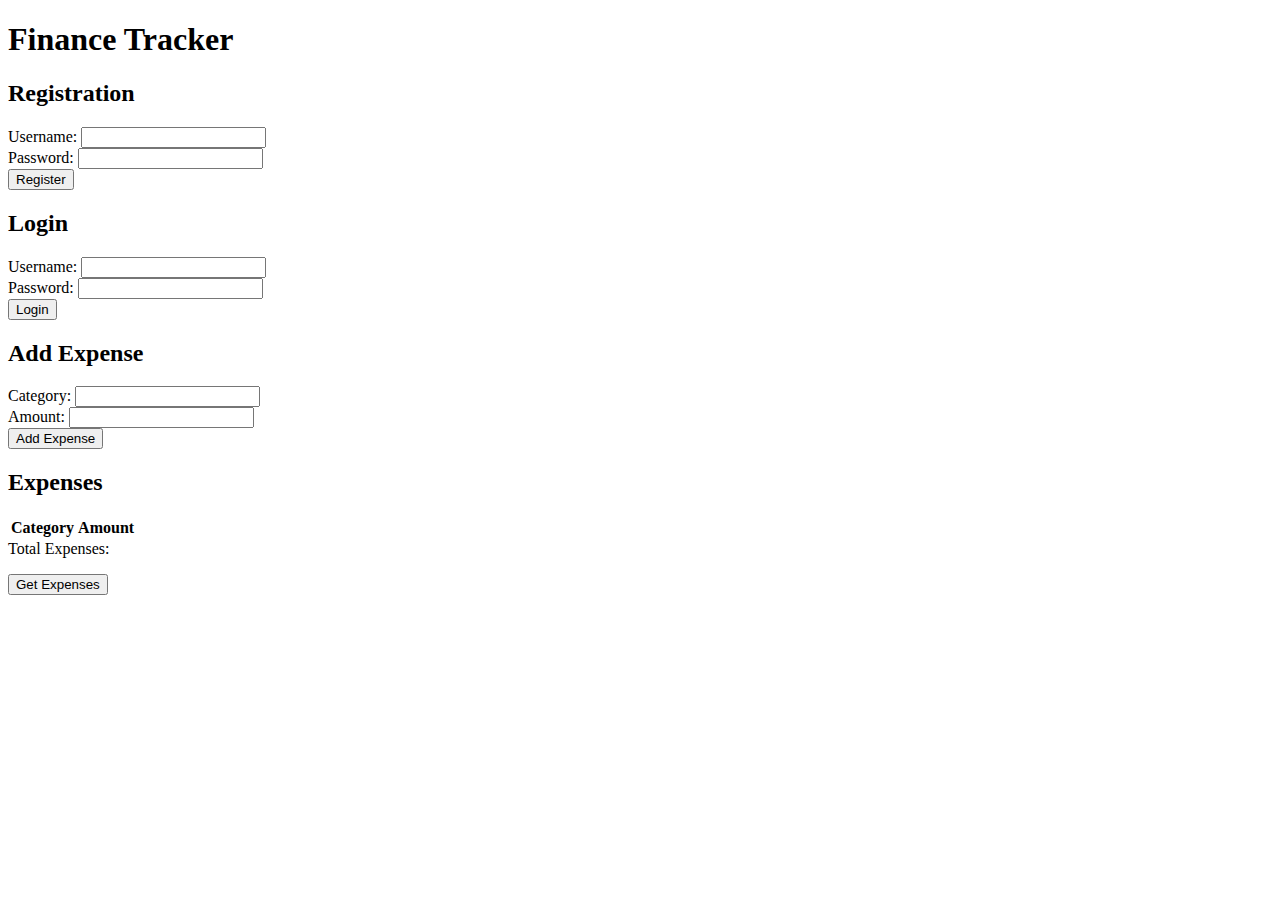
==== pagesHTML/index.html @ 010f8cfe "created user and expense struct, basic logic, htmlpage" ====
<!DOCTYPE html>
<html>
<head>
    <meta charset="UTF-8">
    <title>Finance Tracker</title>
</head>
<body>
    <h1>Finance Tracker</h1>

    <!-- Registration Form -->
    <h2>Registration</h2>
    <form action="/register" method="POST">
        <label for="username">Username:</label>
        <input type="text" id="username" name="username" required><br>

        <label for="password">Password:</label>
        <input type="password" id="password" name="password" required><br>

        <input type="submit" value="Register">
    </form>

    <!-- Login Form -->
    <h2>Login</h2>
    <form action="/login" method="POST">
        <label for="username">Username:</label>
        <input type="text" id="username" name="username" required><br>

        <label for="password">Password:</label>
        <input type="password" id="password" name="password" required><br>

        <input type="submit" value="Login">
    </form>

    <!-- Expenses Form -->
    <h2>Add Expense</h2>
    <form action="/expenses" method="POST">
        <label for="category">Category:</label>
        <input type="text" id="category" name="category" required><br>

        <label for="amount">Amount:</label>
        <input type="number" id="amount" name="amount" required><br>

        <input type="submit" value="Add Expense">
    </form>

    
    <!-- Expenses Table -->
<h2>Expenses</h2>
<table id="expenses-table">
    <thead>
        <tr>
            <th>Category</th>
            <th>Amount</th>
        </tr>
    </thead>
    <tbody id="expenses-list"></tbody>
</table>

<!-- Total Expenses -->
Total Expenses:
<p id="total-expenses"></p>

<!-- Get Expenses Button -->
<button id="get-expenses">Get Expenses</button>

<script>
    // Fetch expenses data and display them in the table
    function fetchExpenses() {
        fetch('/expenses')
            .then(response => response.json())
            .then(expenses => {
                const expensesList = document.getElementById('expenses-list');
                expensesList.innerHTML = '';

                let totalAmount = 0;

                expenses.forEach(expense => {
                    const row = document.createElement('tr');
                    const categoryCell = document.createElement('td');
                    const amountCell = document.createElement('td');

                    categoryCell.innerText = expense.category;
                    amountCell.innerText = expense.amount;

                    totalAmount += expense.amount;

                    row.appendChild(categoryCell);
                    row.appendChild(amountCell);
                    expensesList.appendChild(row);
                });

                const totalExpenses = document.getElementById('total-expenses');
                totalExpenses.innerText = `Total: $${totalAmount}`;
            })
            .catch(error => {
                console.error('Error:', error);
            });
    }

        // Set content type header to JSON for registration form
        document.querySelector('form[action="/register"]').addEventListener('submit', function(e) {
            e.preventDefault();
            const form = e.target;
            const formData = new FormData(form);
            const data = Object.fromEntries(formData.entries());
            const options = {
                method: 'POST',
                headers: {
                    'Content-Type': 'application/json'
                },
                body: JSON.stringify(data)
            };
            
            fetch(form.action, options)
                .then(response => {
                    if (response.ok) {
                        alert('Registration successful');
                    } else {
                        alert('Registration failed');
                    }
                })
                .catch(error => {
                    console.error('Error:', error);
                });
        });

        // JSON for log form
        document.querySelector('form[action="/login"]').addEventListener('submit', function(e) {
            e.preventDefault();
            const form = e.target;
            const formData = new FormData(form);
            const data = Object.fromEntries(formData.entries());
            const options = {
                method: 'POST',
                headers: {
                    'Content-Type': 'application/json'
                },
                body: JSON.stringify(data)
            };

            fetch(form.action, options)
                .then(response => {
                    if (response.ok) {
                        alert('Login successful');
                    } else {
                        alert('Login failed');
                    }
                })
                .catch(error => {
                    console.error('Error:', error);
                });
        });

        document.querySelector('form[action="/expenses"]').addEventListener('submit', function(e) {
            e.preventDefault();
            const form = e.target;
            const formData = new FormData(form);
            const data = 
            {
                category: formData.get('category'),
                amount: parseInt(formData.get('amount'))
            };
            const options = {
                method: 'POST',
                headers: {
                    'Content-Type': 'application/json'
                },
                body: JSON.stringify(data)
            };

            fetch(form.action, options)
                .then(response => {
                    if (response.ok) {
                        alert('Expenses add successful');
                    } else {
                        alert('Expenses add failure');
                    }
                })
                .catch(error => {
                    console.error('Error:', error);
                });
        });
                // Get Expenses Button Event Listener
        document.getElementById('get-expenses').addEventListener('click', function() {
            fetchExpenses();
        });
    </script>
</body>
</html>
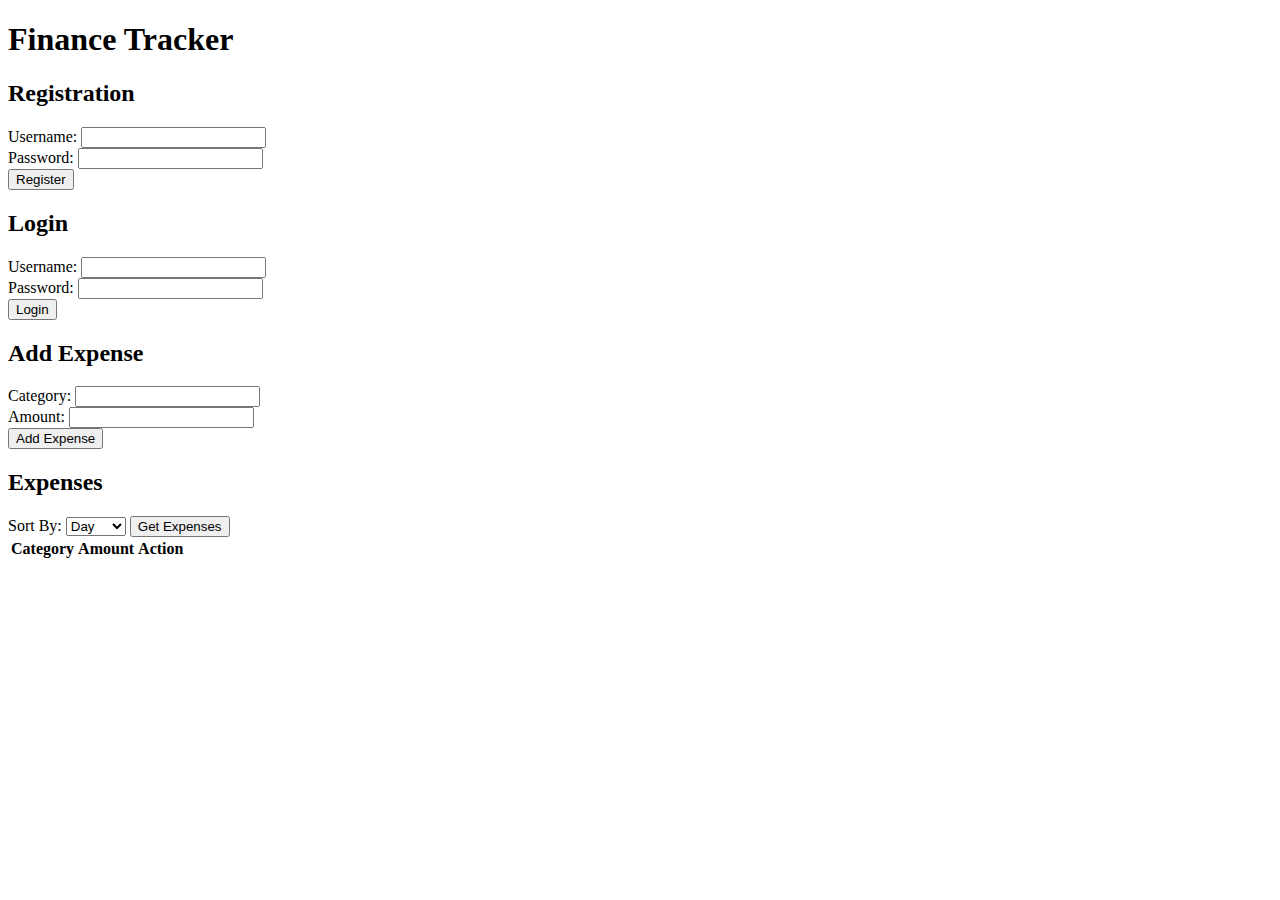
==== commit e4c8be7f: "sort by day, month, all. delete expense" ====
--- a/pagesHTML/index.html
+++ b/pagesHTML/index.html
@@ -1,189 +1,232 @@
 <!DOCTYPE html>
 <html>
-<head>
-    <meta charset="UTF-8">
+  <head>
+    <meta charset="UTF-8" />
     <title>Finance Tracker</title>
-</head>
-<body>
+  </head>
+  <body>
     <h1>Finance Tracker</h1>
 
     <!-- Registration Form -->
     <h2>Registration</h2>
     <form action="/register" method="POST">
-        <label for="username">Username:</label>
-        <input type="text" id="username" name="username" required><br>
-
-        <label for="password">Password:</label>
-        <input type="password" id="password" name="password" required><br>
-
-        <input type="submit" value="Register">
+      <label for="username">Username:</label>
+      <input type="text" id="username" name="username" required /><br />
+
+      <label for="password">Password:</label>
+      <input type="password" id="password" name="password" required /><br />
+
+      <input type="submit" value="Register" />
     </form>
 
     <!-- Login Form -->
     <h2>Login</h2>
     <form action="/login" method="POST">
-        <label for="username">Username:</label>
-        <input type="text" id="username" name="username" required><br>
-
-        <label for="password">Password:</label>
-        <input type="password" id="password" name="password" required><br>
-
-        <input type="submit" value="Login">
+      <label for="username">Username:</label>
+      <input type="text" id="username" name="username" required /><br />
+
+      <label for="password">Password:</label>
+      <input type="password" id="password" name="password" required /><br />
+
+      <input type="submit" value="Login" />
     </form>
 
     <!-- Expenses Form -->
     <h2>Add Expense</h2>
     <form action="/expenses" method="POST">
-        <label for="category">Category:</label>
-        <input type="text" id="category" name="category" required><br>
-
-        <label for="amount">Amount:</label>
-        <input type="number" id="amount" name="amount" required><br>
-
-        <input type="submit" value="Add Expense">
+      <label for="category">Category:</label>
+      <input type="text" id="category" name="category" required /><br />
+
+      <label for="amount">Amount:</label>
+      <input type="number" id="amount" name="amount" required /><br />
+
+      <input type="submit" value="Add Expense" />
     </form>
 
-    
     <!-- Expenses Table -->
-<h2>Expenses</h2>
-<table id="expenses-table">
-    <thead>
+    <h2>Expenses</h2>
+    <div>
+      Sort By:
+      <select id="sort-by" name="sort-by">
+        <option value="day">Day</option>
+        <option value="month">Month</option>
+        <option value="all">All</option>
+      </select>
+      <button id="get-expenses">Get Expenses</button>
+    </div>
+    <table id="expenses-table">
+      <thead>
         <tr>
-            <th>Category</th>
-            <th>Amount</th>
+          <th>Category</th>
+          <th>Amount</th>
+          <th>Action</th>
         </tr>
-    </thead>
-    <tbody id="expenses-list"></tbody>
-</table>
-
-<!-- Total Expenses -->
-Total Expenses:
-<p id="total-expenses"></p>
-
-<!-- Get Expenses Button -->
-<button id="get-expenses">Get Expenses</button>
-
-<script>
-    // Fetch expenses data and display them in the table
-    function fetchExpenses() {
-        fetch('/expenses')
-            .then(response => response.json())
-            .then(expenses => {
-                const expensesList = document.getElementById('expenses-list');
-                expensesList.innerHTML = '';
-
-                let totalAmount = 0;
-
-                expenses.forEach(expense => {
-                    const row = document.createElement('tr');
-                    const categoryCell = document.createElement('td');
-                    const amountCell = document.createElement('td');
-
-                    categoryCell.innerText = expense.category;
-                    amountCell.innerText = expense.amount;
-
-                    totalAmount += expense.amount;
-
-                    row.appendChild(categoryCell);
-                    row.appendChild(amountCell);
-                    expensesList.appendChild(row);
-                });
-
-                const totalExpenses = document.getElementById('total-expenses');
-                totalExpenses.innerText = `Total: $${totalAmount}`;
+      </thead>
+      <tbody id="expenses-list"></tbody>
+    </table>
+
+    <!-- Total Expenses -->
+    <p id="total-expenses"></p>
+
+    <script>
+      function deleteExpense(expenseID) {
+        const options = {
+          method: "DELETE",
+        };
+        fetch("/expenses/" + expenseID, options)
+          .then((response) => {
+            if (response.ok) {
+              alert("Expense deleted successfully");
+              fetchExpenses(); // Refresh the expenses table
+            } else {
+              alert("Failed to delete expense");
+            }
+          })
+          .catch((error) => {
+            console.error("Error:", error);
+          });
+      }
+      // Fetch expenses data and display them in the table
+      function fetchExpenses(sortBy) {
+        let url = "/expenses";
+        if (sortBy) {
+          url += `?sort=${sortBy}`;
+        }
+
+        fetch(url)
+          .then((response) => response.json())
+          .then((expenses) => {
+            const expensesList = document.getElementById("expenses-list");
+            expensesList.innerHTML = "";
+
+            let totalAmount = 0;
+
+            expenses.forEach((expense) => {
+              const row = document.createElement("tr");
+              const categoryCell = document.createElement("td");
+              const amountCell = document.createElement("td");
+              const actionCell = document.createElement("td");
+              const deleteButton = document.createElement("button");
+
+              categoryCell.innerText = expense.category;
+              amountCell.innerText = expense.amount;
+              deleteButton.innerText = "Delete";
+              deleteButton.addEventListener("click", function () {
+                deleteExpense(expense.id);
+              });
+
+              totalAmount += expense.amount;
+              actionCell.appendChild(deleteButton);
+              row.appendChild(actionCell);
+              row.appendChild(categoryCell);
+              row.appendChild(amountCell);
+              expensesList.appendChild(row);
+            });
+
+            const totalExpenses = document.getElementById("total-expenses");
+            totalExpenses.innerText = `Total: $${totalAmount}`;
+          })
+          .catch((error) => {
+            console.error("Error:", error);
+          });
+      }
+
+      // Set content type header to JSON for registration form
+      document
+        .querySelector('form[action="/register"]')
+        .addEventListener("submit", function (e) {
+          e.preventDefault();
+          const form = e.target;
+          const formData = new FormData(form);
+          const data = Object.fromEntries(formData.entries());
+          const options = {
+            method: "POST",
+            headers: {
+              "Content-Type": "application/json",
+            },
+            body: JSON.stringify(data),
+          };
+
+          fetch(form.action, options)
+            .then((response) => {
+              if (response.ok) {
+                alert("Registration successful");
+              } else {
+                alert("Registration failed");
+              }
             })
-            .catch(error => {
-                console.error('Error:', error);
-            });
-    }
-
-        // Set content type header to JSON for registration form
-        document.querySelector('form[action="/register"]').addEventListener('submit', function(e) {
-            e.preventDefault();
-            const form = e.target;
-            const formData = new FormData(form);
-            const data = Object.fromEntries(formData.entries());
-            const options = {
-                method: 'POST',
-                headers: {
-                    'Content-Type': 'application/json'
-                },
-                body: JSON.stringify(data)
-            };
-            
-            fetch(form.action, options)
-                .then(response => {
-                    if (response.ok) {
-                        alert('Registration successful');
-                    } else {
-                        alert('Registration failed');
-                    }
-                })
-                .catch(error => {
-                    console.error('Error:', error);
-                });
-        });
-
-        // JSON for log form
-        document.querySelector('form[action="/login"]').addEventListener('submit', function(e) {
-            e.preventDefault();
-            const form = e.target;
-            const formData = new FormData(form);
-            const data = Object.fromEntries(formData.entries());
-            const options = {
-                method: 'POST',
-                headers: {
-                    'Content-Type': 'application/json'
-                },
-                body: JSON.stringify(data)
-            };
-
-            fetch(form.action, options)
-                .then(response => {
-                    if (response.ok) {
-                        alert('Login successful');
-                    } else {
-                        alert('Login failed');
-                    }
-                })
-                .catch(error => {
-                    console.error('Error:', error);
-                });
-        });
-
-        document.querySelector('form[action="/expenses"]').addEventListener('submit', function(e) {
-            e.preventDefault();
-            const form = e.target;
-            const formData = new FormData(form);
-            const data = 
-            {
-                category: formData.get('category'),
-                amount: parseInt(formData.get('amount'))
-            };
-            const options = {
-                method: 'POST',
-                headers: {
-                    'Content-Type': 'application/json'
-                },
-                body: JSON.stringify(data)
-            };
-
-            fetch(form.action, options)
-                .then(response => {
-                    if (response.ok) {
-                        alert('Expenses add successful');
-                    } else {
-                        alert('Expenses add failure');
-                    }
-                })
-                .catch(error => {
-                    console.error('Error:', error);
-                });
-        });
-                // Get Expenses Button Event Listener
-        document.getElementById('get-expenses').addEventListener('click', function() {
-            fetchExpenses();
+            .catch((error) => {
+              console.error("Error:", error);
+            });
+        });
+
+      // JSON for log form
+      document
+        .querySelector('form[action="/login"]')
+        .addEventListener("submit", function (e) {
+          e.preventDefault();
+          const form = e.target;
+          const formData = new FormData(form);
+          const data = Object.fromEntries(formData.entries());
+          const options = {
+            method: "POST",
+            headers: {
+              "Content-Type": "application/json",
+            },
+            body: JSON.stringify(data),
+          };
+
+          fetch(form.action, options)
+            .then((response) => {
+              if (response.ok) {
+                alert("Login successful");
+              } else {
+                alert("Login failed");
+              }
+            })
+            .catch((error) => {
+              console.error("Error:", error);
+            });
+        });
+
+      document
+        .querySelector('form[action="/expenses"]')
+        .addEventListener("submit", function (e) {
+          e.preventDefault();
+          const form = e.target;
+          const formData = new FormData(form);
+          const data = {
+            category: formData.get("category"),
+            amount: parseInt(formData.get("amount")),
+          };
+          const options = {
+            method: "POST",
+            headers: {
+              "Content-Type": "application/json",
+            },
+            body: JSON.stringify(data),
+          };
+
+          fetch(form.action, options)
+            .then((response) => {
+              if (response.ok) {
+                alert("Expenses add successful");
+              } else {
+                alert("Expenses add failure");
+              }
+            })
+            .catch((error) => {
+              console.error("Error:", error);
+            });
+        });
+
+      // Get Expenses Button Event Listener
+      document
+        .getElementById("get-expenses")
+        .addEventListener("click", function () {
+          const sortBy = document.getElementById("sort-by").value;
+          fetchExpenses(sortBy);
         });
     </script>
-</body>
-</html>+  </body>
+</html>
